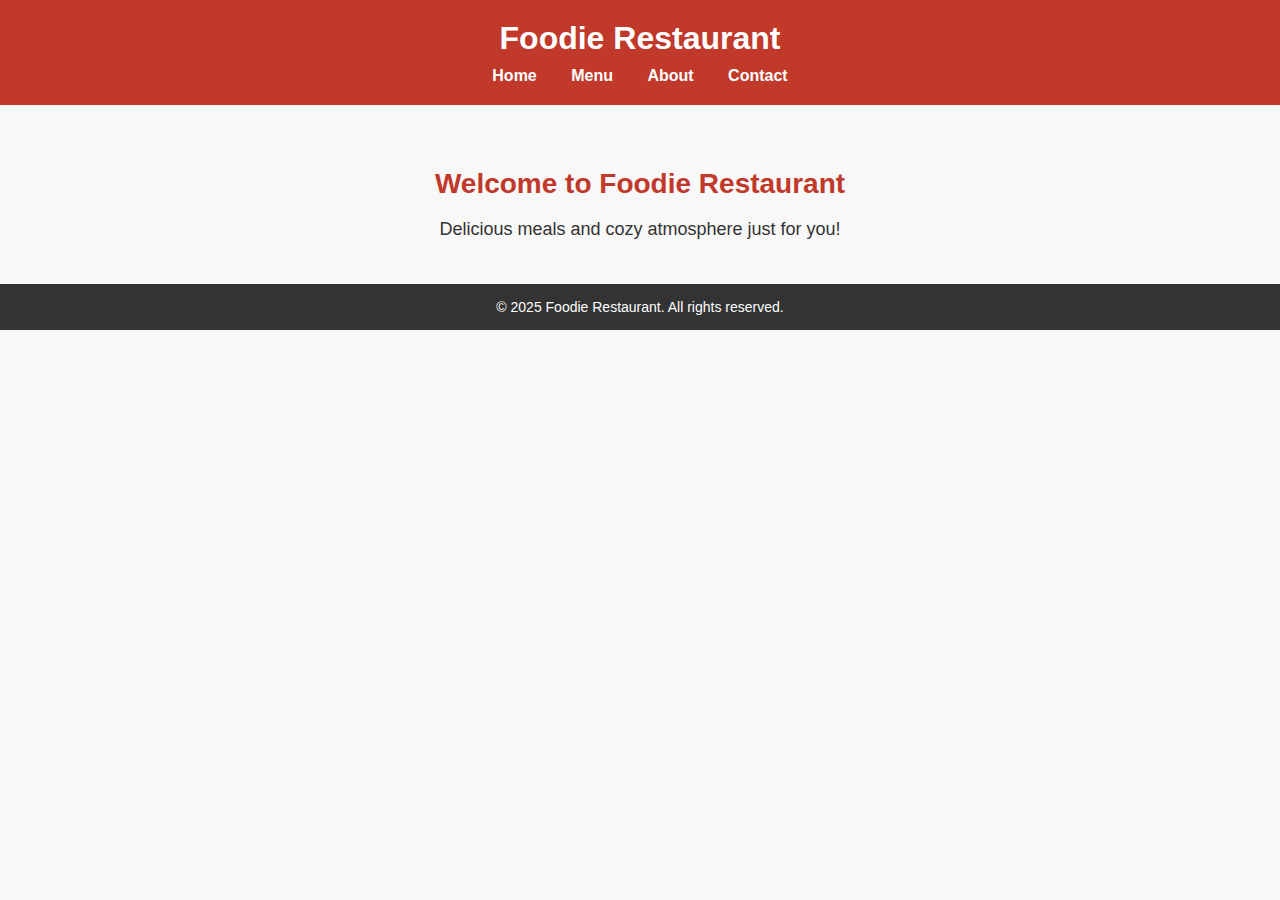
==== index.html @ d2ef9391 "Add files via upload" ====
<!DOCTYPE html>
<html lang="en">
<head>
  <meta charset="UTF-8" />
  <title>Home - Foodie Restaurant</title>
  <link rel="stylesheet" href="style.css" />
</head>
<body>
  <header>
    <h1>Foodie Restaurant</h1>
    <nav>
      <a href="index.html">Home</a>
      <a href="menu.html">Menu</a>
      <a href="about.html">About</a>
      <a href="contact.html">Contact</a>
    </nav>
  </header>

  <section>
    <h2>Welcome to Foodie Restaurant</h2>
    <p>Delicious meals and cozy atmosphere just for you!</p>
  </section>

  <footer>
    &copy; 2025 Foodie Restaurant. All rights reserved.
  </footer>
  <script src="script.js"></script> 
</body>
</html>
---- style.css ----
/* General styles */
body {
  font-family: 'Segoe UI', Tahoma, Geneva, Verdana, sans-serif;
  background-color: #f8f8f8;
  margin: 0;
  padding: 0;
  color: #333;
}

/* Header styles */
header {
  background-color: #c0392b;
  color: white;
  padding: 20px 0;
  text-align: center;
}

header h1 {
  margin: 0;
  font-size: 32px;
}

/* Navigation styles */
nav {
  margin-top: 10px;
}

nav a {
  color: white;
  text-decoration: none;
  margin: 0 15px;
  font-weight: bold;
  font-size: 16px;
  transition: color 0.3s;
}

nav a:hover {
  color: #f1c40f;
  text-decoration: underline;
}

/* Section styles */
section {
  padding: 40px;
  text-align: center;
}

section h2 {
  font-size: 28px;
  color: #c0392b;
  margin-bottom: 15px;
}

section p {
  font-size: 18px;
  max-width: 700px;
  margin: auto;
  line-height: 1.6;
}

/* Footer styles */
footer {
  background-color: #333;
  color: white;
  padding: 15px 0;
  text-align: center;
  font-size: 14px;
}

/* Gallery section */
.gallery {
  display: grid;
  grid-template-columns: repeat(auto-fill, minmax(250px, 1fr));
  gap: 15px;
  margin-top: 20px;
}

.gallery-item img {
  width: 100%;
  height: auto;
  border-radius: 8px;
  box-shadow: 0 4px 6px rgba(0, 0, 0, 0.1);
}

.gallery-item {
  overflow: hidden;
  border-radius: 8px;
}
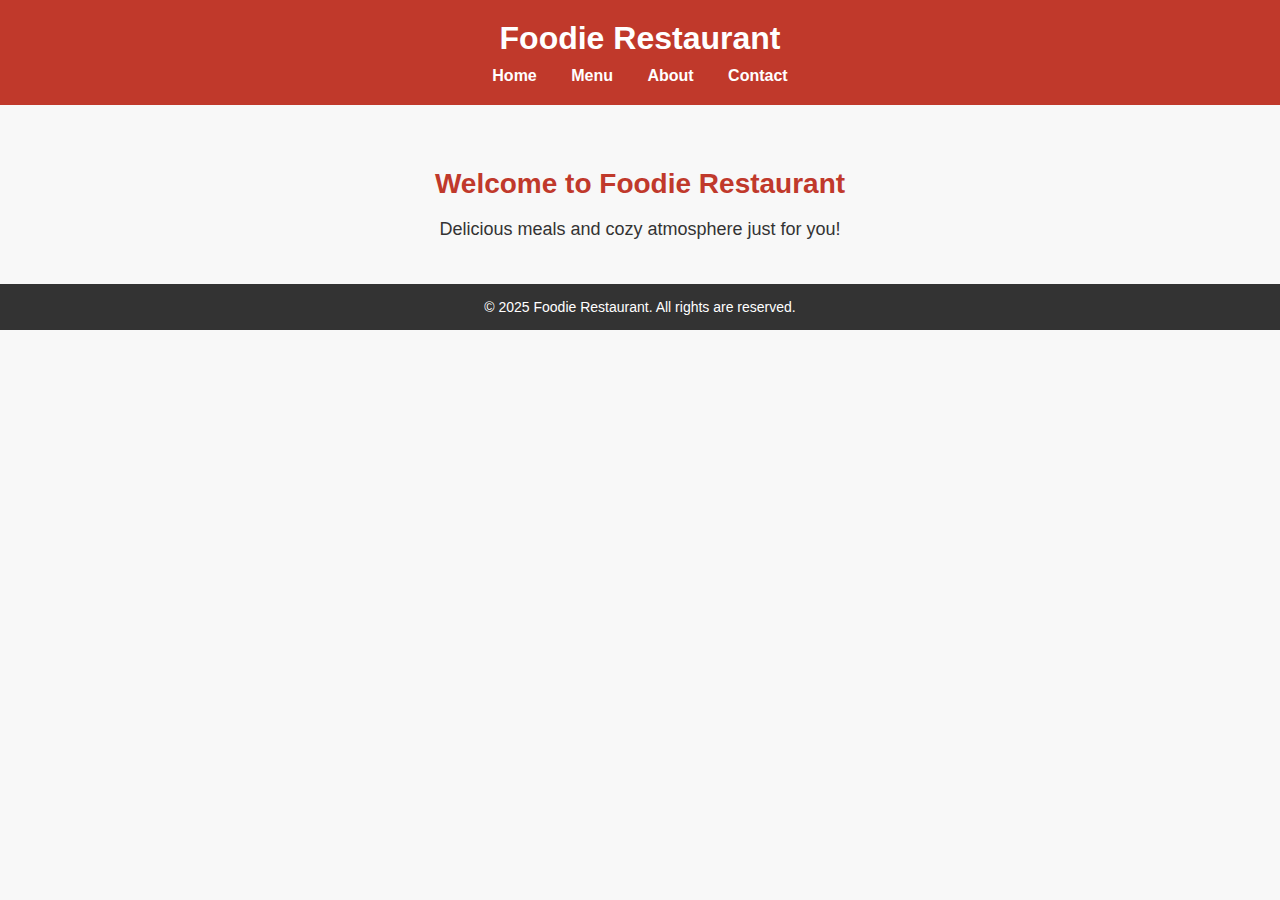
==== commit 4a367f52: "Update index.html" ====
--- a/index.html
+++ b/index.html
@@ -22,7 +22,7 @@
   </section>
 
   <footer>
-    &copy; 2025 Foodie Restaurant. All rights reserved.
+    &copy; 2025 Foodie Restaurant. All rights are reserved.
   </footer>
   <script src="script.js"></script> 
 </body>
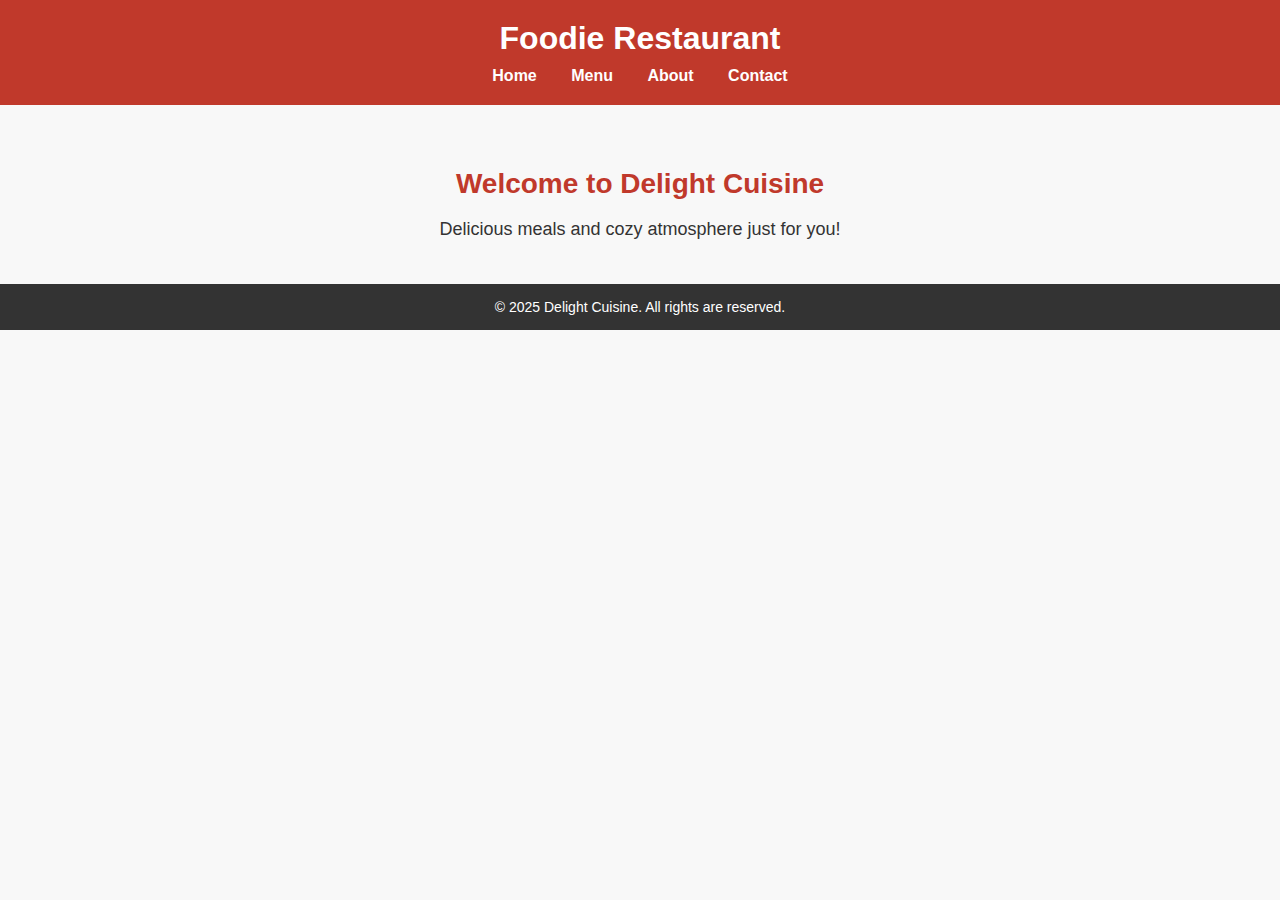
==== commit 2064ab5c: "Update index.html" ====
--- a/index.html
+++ b/index.html
@@ -2,7 +2,7 @@
 <html lang="en">
 <head>
   <meta charset="UTF-8" />
-  <title>Home - Foodie Restaurant</title>
+  <title>Home - Delight Cuisine</title>
   <link rel="stylesheet" href="style.css" />
 </head>
 <body>
@@ -17,12 +17,12 @@
   </header>
 
   <section>
-    <h2>Welcome to Foodie Restaurant</h2>
+    <h2>Welcome to Delight Cuisine</h2>
     <p>Delicious meals and cozy atmosphere just for you!</p>
   </section>
 
   <footer>
-    &copy; 2025 Foodie Restaurant. All rights are reserved.
+    &copy; 2025 Delight Cuisine. All rights are reserved.
   </footer>
   <script src="script.js"></script> 
 </body>
--- a/style.css
+++ b/style.css
@@ -83,6 +83,6 @@
 }
 
 .gallery-item {
-  overflow: hidden;
+  overflow:  hidden;
   border-radius: 8px;
 }